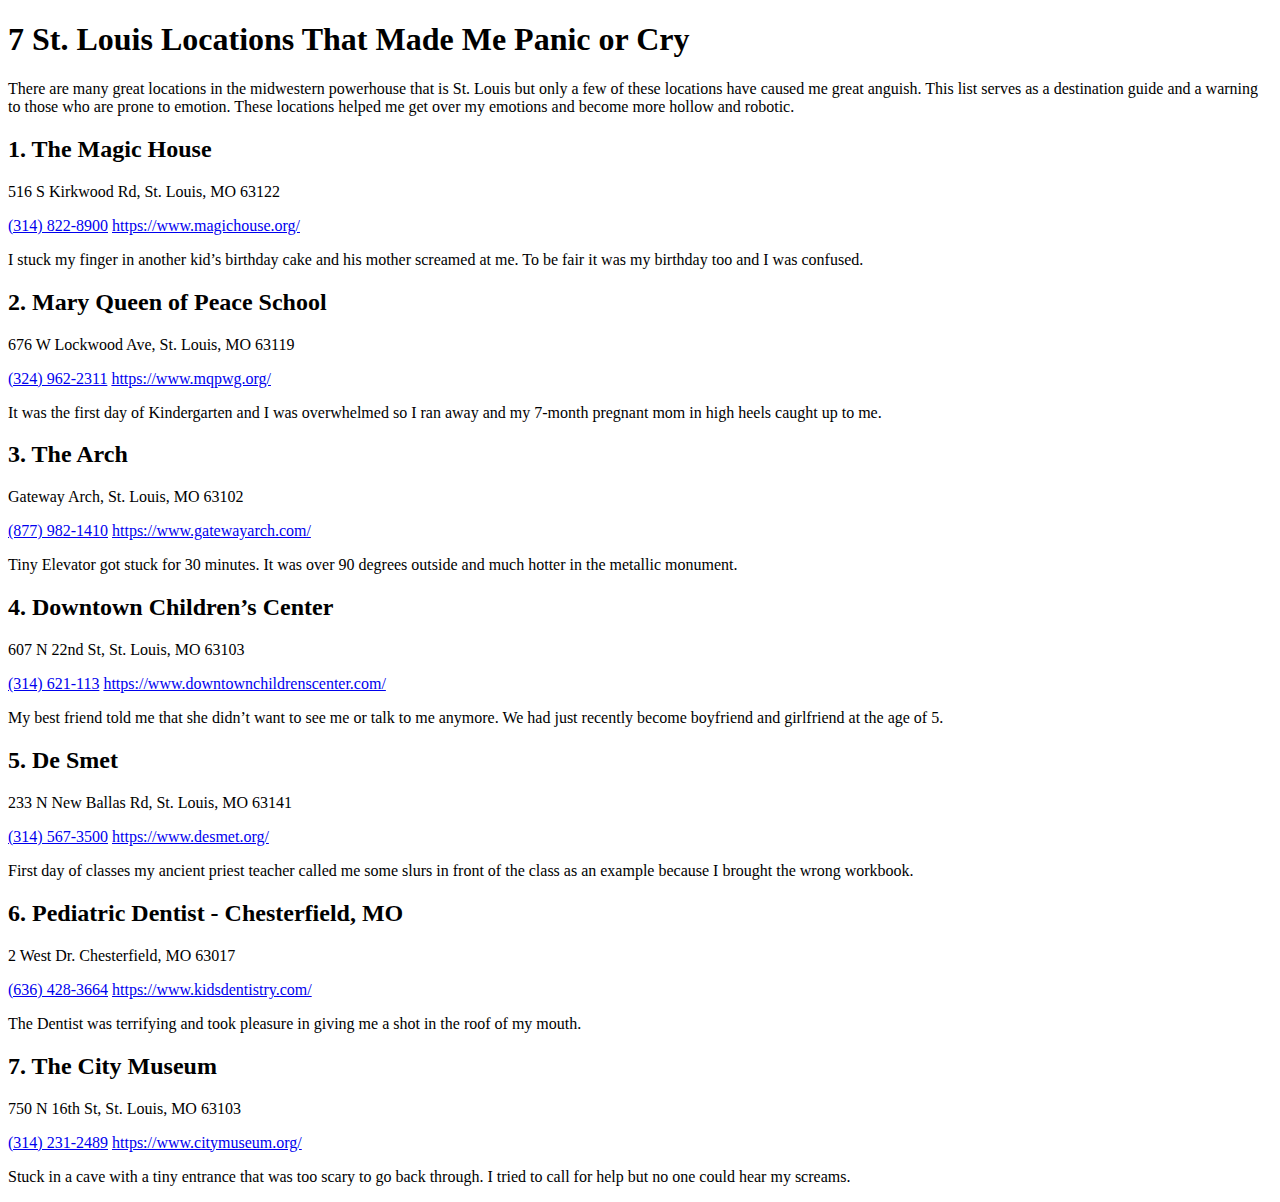
==== index.html @ e9217f37 "Update index.html" ====
<!DOCTYPE html>
<html lang = "en">
    <head>
        <title>7 St. Louis Locations That Made Me Panic or Cry</title>
    </head>

    <body>
        <h1>7 St. Louis Locations That Made Me Panic or Cry</h1>
        <p>There are many great locations in the midwestern powerhouse that is St. Louis but only a few of these locations have caused me great anguish. This list serves as a destination guide and a warning to those who are prone to emotion. These locations helped me get over my emotions and become more hollow and robotic.</p>

        <h2>1. The Magic House</h2>
        <p>516 S Kirkwood Rd, St. Louis, MO 63122</p>
        <a href="tel:+13148228900">(314) 822-8900</a>
        <a href="https://www.magichouse.org">https://www.magichouse.org/</a>
        <p>I stuck my finger in another kid’s birthday cake and his mother screamed at me. To be fair it was my birthday too and I was confused.</p>

        <h2>2. Mary Queen of Peace School</h2>
        <p>676 W Lockwood Ave, St. Louis, MO 63119</p>
        <a href="tel:+13249622311">(324) 962-2311</a>
        <a href="https://www.mqpwg.org">https://www.mqpwg.org/</a>
        <p>It was the first day of Kindergarten and I was overwhelmed so I ran away and my 7-month pregnant mom in high heels caught up to me.</p>

        <h2>3. The Arch</h2>
        <p>Gateway Arch, St. Louis, MO 63102</p>
        <a href="tel:+18779821410">(877) 982-1410</a>
        <a href="https://www.gatewayarch.com">https://www.gatewayarch.com/</a>
        <p>Tiny Elevator got stuck for 30 minutes. It was over 90 degrees outside and much hotter in the metallic monument.</p>

        <h2>4. Downtown Children’s Center</h2>
        <p>607 N 22nd St, St. Louis, MO 63103</p>
        <a href="tel:+1314621113">(314) 621-113</a>
        <a href="https://www.downtownchildrenscenter.com">https://www.downtownchildrenscenter.com/</a>
        <p>My best friend told me that she didn’t want to see me or talk to me anymore. We had just recently become boyfriend and girlfriend at the age of 5.</p>

        <h2>5. De Smet</h2>
        <p>233 N New Ballas Rd, St. Louis, MO 63141</p>
        <a href="tel:+13145673500">(314) 567-3500</a>
        <a href="https://www.desmet.org">https://www.desmet.org/</a>
        <p>First day of classes my ancient priest teacher called me some slurs in front of the class as an example because I brought the wrong workbook.</p>

        <h2>6. Pediatric Dentist - Chesterfield, MO</h2>
        <p>2 West Dr. Chesterfield, MO 63017</p>
        <a href="tel:+16364283664">(636) 428-3664</a>
        <a href="https://www.kidsdentistry.com">https://www.kidsdentistry.com/</a>
        <p>The Dentist was terrifying and took pleasure in giving me a shot in the roof of my mouth.</p>

        <h2>7. The City Museum</h2>
        <p>750 N 16th St, St. Louis, MO 63103</p>
        <a href="tel:+13142312489">(314) 231-2489</a>
        <a href="https://www.citymuseum.org">https://www.citymuseum.org/</a>
        <p>Stuck in a cave with a tiny entrance that was too scary to go back through. I tried to call for help but no one could hear my screams. </p>

    </body>
    </html>
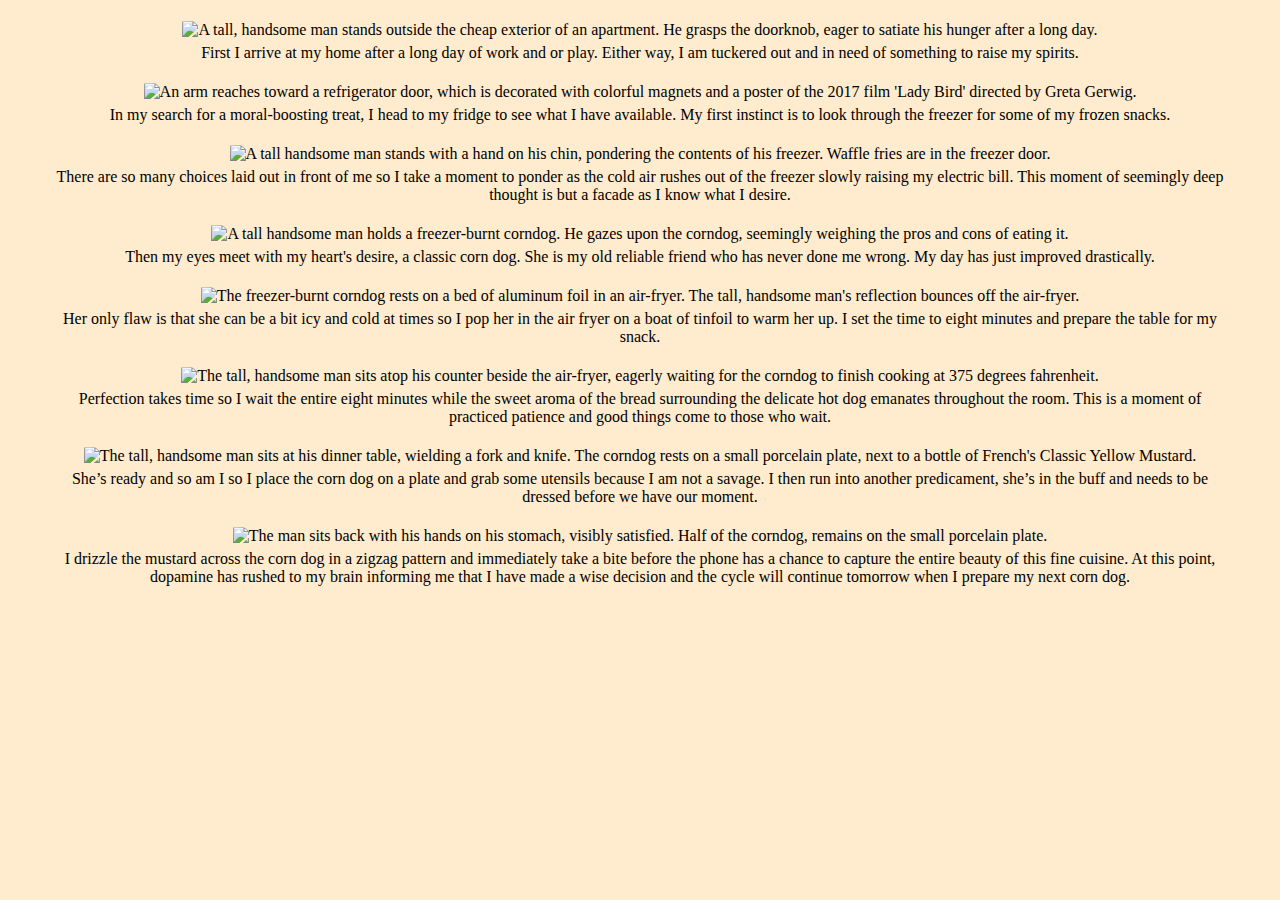
==== commit 214690c0: "Rename After-A-Long-Day to index.html" ====
--- a/index.html
+++ b/index.html
@@ -1,54 +1,53 @@
 <!DOCTYPE html>
 <html lang = "en">
+<link rel="stylesheet" href="my-styles.css">
     <head>
-        <title>7 St. Louis Locations That Made Me Panic or Cry</title>
+        <title>After a Long Day</title>
     </head>
 
     <body>
-        <h1>7 St. Louis Locations That Made Me Panic or Cry</h1>
-        <p>There are many great locations in the midwestern powerhouse that is St. Louis but only a few of these locations have caused me great anguish. This list serves as a destination guide and a warning to those who are prone to emotion. These locations helped me get over my emotions and become more hollow and robotic.</p>
 
-        <h2>1. The Magic House</h2>
-        <p>516 S Kirkwood Rd, St. Louis, MO 63122</p>
-        <a href="tel:+13148228900">(314) 822-8900</a>
-        <a href="https://www.magichouse.org">https://www.magichouse.org/</a>
-        <p>I stuck my finger in another kid’s birthday cake and his mother screamed at me. To be fair it was my birthday too and I was confused.</p>
+        <figure>
+            <img src="Story1.HEIC" alt="A tall, handsome man stands outside the cheap exterior of an apartment. He grasps the doorknob, eager to satiate his hunger after a long day." style="width:100%">
+            <figcaption>First I arrive at my home after a long day of work and or play. Either way, I am tuckered out and in need of something to raise my spirits. </figcaption>
+          </figure>
 
-        <h2>2. Mary Queen of Peace School</h2>
-        <p>676 W Lockwood Ave, St. Louis, MO 63119</p>
-        <a href="tel:+13249622311">(324) 962-2311</a>
-        <a href="https://www.mqpwg.org">https://www.mqpwg.org/</a>
-        <p>It was the first day of Kindergarten and I was overwhelmed so I ran away and my 7-month pregnant mom in high heels caught up to me.</p>
+          <figure>
+            <img src="Story2.HEIC" alt="An arm reaches toward a refrigerator door, which is decorated with colorful magnets and a poster of the 2017 film 'Lady Bird' directed by Greta Gerwig." style="width:100%">
+            <figcaption>In my search for a moral-boosting treat, I head to my fridge to see what I have available. My first instinct is to look through the freezer for some of my frozen snacks.
+</figcaption>
+          </figure>
 
-        <h2>3. The Arch</h2>
-        <p>Gateway Arch, St. Louis, MO 63102</p>
-        <a href="tel:+18779821410">(877) 982-1410</a>
-        <a href="https://www.gatewayarch.com">https://www.gatewayarch.com/</a>
-        <p>Tiny Elevator got stuck for 30 minutes. It was over 90 degrees outside and much hotter in the metallic monument.</p>
+          <figure>
+            <img src="Story3.HEIC" alt="A tall handsome man stands with a hand on his chin, pondering the contents of his freezer. Waffle fries are in the freezer door." style="width:100%">
+            <figcaption>There are so many choices laid out in front of me so I take a moment to ponder as the cold air rushes out of the freezer slowly raising my electric bill. This moment of seemingly deep thought is but a facade as I know what I desire.</figcaption>
+          </figure>
 
-        <h2>4. Downtown Children’s Center</h2>
-        <p>607 N 22nd St, St. Louis, MO 63103</p>
-        <a href="tel:+1314621113">(314) 621-113</a>
-        <a href="https://www.downtownchildrenscenter.com">https://www.downtownchildrenscenter.com/</a>
-        <p>My best friend told me that she didn’t want to see me or talk to me anymore. We had just recently become boyfriend and girlfriend at the age of 5.</p>
+          <figure>
+            <img src="Story4.HEIC" alt="A tall handsome man holds a freezer-burnt corndog. He gazes upon the corndog, seemingly weighing the pros and cons of eating it." style="width:100%">
+            <figcaption>Then my eyes meet with my heart's desire, a classic corn dog. She is my old reliable friend who has never done me wrong. My day has just improved drastically. </figcaption>
+          </figure>
 
-        <h2>5. De Smet</h2>
-        <p>233 N New Ballas Rd, St. Louis, MO 63141</p>
-        <a href="tel:+13145673500">(314) 567-3500</a>
-        <a href="https://www.desmet.org">https://www.desmet.org/</a>
-        <p>First day of classes my ancient priest teacher called me some slurs in front of the class as an example because I brought the wrong workbook.</p>
+          <figure>
+            <img src="Story5.HEIC" alt="The freezer-burnt corndog rests on a bed of aluminum foil in an air-fryer. The tall, handsome man's reflection bounces off the air-fryer." style="width:100%">
+            <figcaption>Her only flaw is that she can be a bit icy and cold at times so I pop her in the air fryer on a boat of tinfoil to warm her up. I set the time to eight minutes and prepare the table for my snack.</figcaption>
+          </figure>
 
-        <h2>6. Pediatric Dentist - Chesterfield, MO</h2>
-        <p>2 West Dr. Chesterfield, MO 63017</p>
-        <a href="tel:+16364283664">(636) 428-3664</a>
-        <a href="https://www.kidsdentistry.com">https://www.kidsdentistry.com/</a>
-        <p>The Dentist was terrifying and took pleasure in giving me a shot in the roof of my mouth.</p>
+          <figure>
+            <img src="Story6.HEIC" alt="The tall, handsome man sits atop his counter beside the air-fryer, eagerly waiting for the corndog to finish cooking at 375 degrees fahrenheit." style="width:100%">
+            <figcaption>Perfection takes time so I wait the entire eight minutes while the sweet aroma of the bread surrounding the delicate hot dog emanates throughout the room. This is a moment of practiced patience and good things come to those who wait. </figcaption>
+          </figure>
 
-        <h2>7. The City Museum</h2>
-        <p>750 N 16th St, St. Louis, MO 63103</p>
-        <a href="tel:+13142312489">(314) 231-2489</a>
-        <a href="https://www.citymuseum.org">https://www.citymuseum.org/</a>
-        <p>Stuck in a cave with a tiny entrance that was too scary to go back through. I tried to call for help but no one could hear my screams. </p>
+          <figure>
+            <img src="Story7.HEIC" alt="The tall, handsome man sits at his dinner table, wielding a fork and knife. The corndog rests on a small porcelain plate, next to a bottle of French's Classic Yellow Mustard." style="width:100%">
+            <figcaption>She’s ready and so am I so I place the corn dog on a plate and grab some utensils because I am not a savage. I then run into another predicament, she’s in the buff and needs to be dressed before we have our moment. </figcaption>
+          </figure>
+
+          <figure>
+            <img src="Story8.HEIC" alt="The man sits back with his hands on his stomach, visibly satisfied. Half of the corndog, remains on the small porcelain plate." style="width:100%">
+            <figcaption>I drizzle the mustard across the corn dog in a zigzag pattern and immediately take a bite before the phone has a chance to capture the entire beauty of this fine cuisine. At this point, dopamine has rushed to my brain informing me that I have made a wise decision and the cycle will continue tomorrow when I prepare my next corn dog. </figcaption>
+          </figure>
 
     </body>
-    </html>
+
+</html>
--- a/my-styles.css
+++ b/my-styles.css
@@ -0,0 +1,172 @@
+/* font-family: 'Cormorant Garamond', serif;
+font-family: 'Rubik', sans-serif; */
+
+.skip-link {
+  position: absolute;
+  width: 1px;
+  height: 1px;
+  padding: 0;
+  margin: -1px;
+  overflow: hidden;
+  border: 0;
+}
+
+.skip-link:focus{
+  width: unset;
+  height: unset;
+  position: relative;
+  padding: unset;
+  margin: unset;
+  font-size: 2rem;
+}
+
+nav {
+  color: #818DFE;
+  background-color: #CED7FF;
+  padding: 0;
+  display: block;
+  margin: 0;
+  border-bottom: 3px solid #FFF;
+}
+nav a {
+  color: #000000;
+}
+a {
+  font-weight: bold;
+  font-style: italic;
+  text-decoration: none;
+}
+section {
+  background-color: #CED7FF;
+  padding: 2rem;
+}
+
+  /* For mobile phones: */
+[class*="col-"] {
+  width: 100%;
+}
+
+@media only screen and (min-width: 768px) {
+  /* For desktop: */
+  .col-1 {width: 8.33%;}
+  .col-2 {width: 16.66%;}
+  .col-3 {width: 25%;}
+  .col-4 {width: 33.33%;}
+  .col-5 {width: 41.66%;}
+  .col-6 {width: 50%;}
+  .col-7 {width: 58.33%;}
+  .col-8 {width: 66.66%;}
+  .col-9 {width: 75%;}
+  .col-10 {width: 83.33%;}
+  .col-11 {width: 91.66%;}
+  .col-12 {width: 100%;}
+}
+h1{
+  Background-color: DarkSalmon;
+  color: Black;
+}
+h2{
+  font-size: 32px;
+  color: black;
+  background-color: White;
+  Margin-left: 40%;
+  Margin-Right: 40%;
+}
+p{
+  color: Black;
+  font-size: 20px;
+  background-color: DarkSalmon;
+  text-align: center;
+  vertical-align: middle;
+  position: center;
+  Margin-left: 10%;
+  Margin-Right: 10%;
+  Height: 102px;
+}
+body {
+  Text-align: center;
+  background-color: BlanchedAlmond;
+  align-items: center;
+}
+img{
+  border-radius: 20%;
+  margin-left: auto;
+  margin-right: auto;
+  width: 50%;
+  Height: 50%;
+  padding:5px;
+}
+Footer{
+  Background-color: Purple;
+  color: Orange;  
+}
+Text{
+  font-family: Arial, Helvetica, sans-serif;
+}
+
+nav {
+  color: #E3AD16;
+  background-color: #000000;
+  padding: 0;
+  display: block;
+  margin: 0;
+  border-bottom: 3px solid #FFF;
+}
+
+ul, ol {
+  list-style-type: none;
+  padding-inline-start: 0px;
+  margin-block-start: 0px;
+  margin-block-end: 0px;
+}
+
+/*end of updated nav and ul, ol*/
+
+.location-holder, .media-holder {
+  width: 100%;
+  margin: 4rem 0;
+  display: flex;
+  flex-direction: column;
+  gap: 1.2rem;
+  box-sizing: border-box;
+}
+.image-holder, .text-holder {
+  width: 100%;
+  padding: 0;
+  margin: 0;
+  display: flex;
+  flex-direction: column;
+  box-sizing: border-box;
+}
+.image-holder img{
+  width: 100%;
+  max-width: 250px;
+  margin: 0 auto;
+}
+
+address {
+  font-style: normal;
+}
+
+h1, h2, h3 {
+  font-family: 'Rubik', sans-serif;
+  margin: 0
+}
+
+h2 {
+  font-weight: 700;
+  font-style: italic;
+}
+
+/*Footer section*/
+footer {
+  background: #000;
+  color: #E3AD16;
+  width: 100%;
+  margin: 0;
+  padding: 1rem;
+  box-sizing: border-box;
+  text-align: center;
+  font-weight: bold;
+}
+
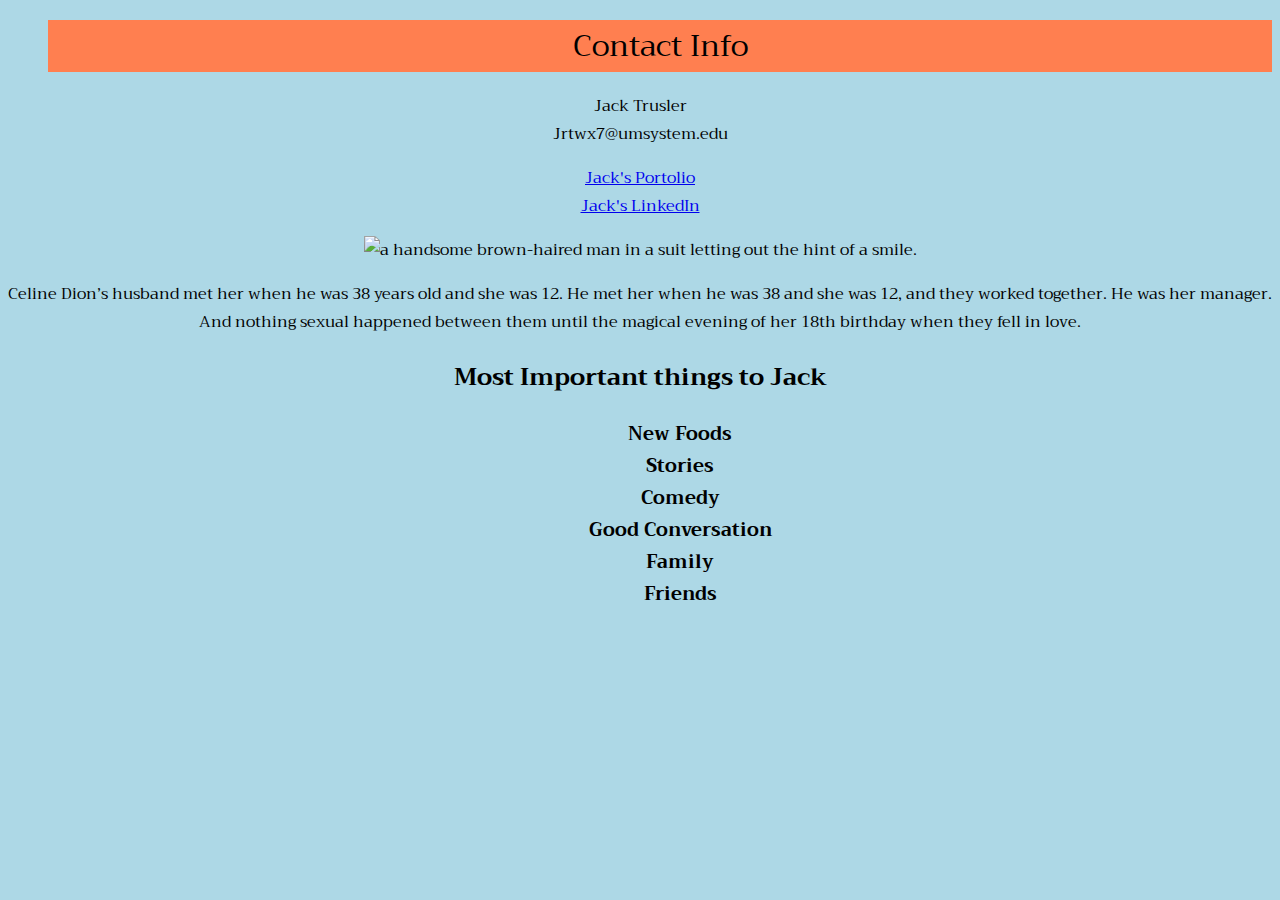
==== commit ddc22685: "Create index.html" ====
--- a/index.html
+++ b/index.html
@@ -1,53 +1,83 @@
 <!DOCTYPE html>
-<html lang = "en">
-<link rel="stylesheet" href="my-styles.css">
-    <head>
-        <title>After a Long Day</title>
-    </head>
+<html lang="en">
+<link rel="stylesheet" href="https://fonts.googleapis.com/css?family=Trirong">
+<head>
+<style>
+	
+body {
+  background-color: lightblue;
+  font-family: "Trirong", serif;
+  text-align: center;
+}
 
-    <body>
+h1 {
+  background-color: coral;
+  color: dark gray;
+  font-size: 30px;
+  font-weight: normal;
+  margin-left: 40px;
+}
+img{
+  border-style: none;
+  margin-left: auto;
+  margin-right: auto;
+  width: auto;
+	
+h3{
+  background-color: coral;	
+}
+	
+.nobullets {
+  list-style-type: none;
+  margin: 0;
+  padding: 0;
+  text-align: center;
+}
 
-        <figure>
-            <img src="Story1.HEIC" alt="A tall, handsome man stands outside the cheap exterior of an apartment. He grasps the doorknob, eager to satiate his hunger after a long day." style="width:100%">
-            <figcaption>First I arrive at my home after a long day of work and or play. Either way, I am tuckered out and in need of something to raise my spirits. </figcaption>
-          </figure>
+</style>
+</head>
 
-          <figure>
-            <img src="Story2.HEIC" alt="An arm reaches toward a refrigerator door, which is decorated with colorful magnets and a poster of the 2017 film 'Lady Bird' directed by Greta Gerwig." style="width:100%">
-            <figcaption>In my search for a moral-boosting treat, I head to my fridge to see what I have available. My first instinct is to look through the freezer for some of my frozen snacks.
-</figcaption>
-          </figure>
+	
+	<title>Private Website</title>
+<body>
+	<section>
+<h1>Contact Info</h1>
+<p>
+Jack Trusler
+<br>
+Jrtwx7@umsystem.edu	
+</p>
+	
+<p><a href="https://jacktrusler5.wixsite.com/my-site-1">Jack's Portolio</a>
+<br>
+<a href="https://www.linkedin.com/in/truslerj/" target="_blank">Jack's LinkedIn</a></p>
 
-          <figure>
-            <img src="Story3.HEIC" alt="A tall handsome man stands with a hand on his chin, pondering the contents of his freezer. Waffle fries are in the freezer door." style="width:100%">
-            <figcaption>There are so many choices laid out in front of me so I take a moment to ponder as the cold air rushes out of the freezer slowly raising my electric bill. This moment of seemingly deep thought is but a facade as I know what I desire.</figcaption>
-          </figure>
+<img src="IMG_6591.jpg" alt="a handsome brown-haired man in a suit letting out the hint of a smile." width="500" height="600">
+	</section>
+	
+	<Section>
+<p>
+Celine Dion’s husband met her when he was 38 years old and she was 12. He met her when he was 38 and she was 12, and they worked together. 
+He was her manager. And nothing sexual happened between them until the magical evening of her 18th birthday when they fell in love.
+</p>
+	</Section>
 
-          <figure>
-            <img src="Story4.HEIC" alt="A tall handsome man holds a freezer-burnt corndog. He gazes upon the corndog, seemingly weighing the pros and cons of eating it." style="width:100%">
-            <figcaption>Then my eyes meet with my heart's desire, a classic corn dog. She is my old reliable friend who has never done me wrong. My day has just improved drastically. </figcaption>
-          </figure>
 
-          <figure>
-            <img src="Story5.HEIC" alt="The freezer-burnt corndog rests on a bed of aluminum foil in an air-fryer. The tall, handsome man's reflection bounces off the air-fryer." style="width:100%">
-            <figcaption>Her only flaw is that she can be a bit icy and cold at times so I pop her in the air fryer on a boat of tinfoil to warm her up. I set the time to eight minutes and prepare the table for my snack.</figcaption>
-          </figure>
 
-          <figure>
-            <img src="Story6.HEIC" alt="The tall, handsome man sits atop his counter beside the air-fryer, eagerly waiting for the corndog to finish cooking at 375 degrees fahrenheit." style="width:100%">
-            <figcaption>Perfection takes time so I wait the entire eight minutes while the sweet aroma of the bread surrounding the delicate hot dog emanates throughout the room. This is a moment of practiced patience and good things come to those who wait. </figcaption>
-          </figure>
+<section>
+<h2>Most Important things to Jack</h2>
+<h3 class="nobullets">
+	<ul>
+		<ul>New Foods</ul>
+		<ul>Stories</ul>
+		<ul>Comedy</ul>
+		<ul>Good Conversation</ul>
+		<ul>Family</ul>
+		<ul>Friends</ul>
+	</ul>
+</h3>
+</section>
 
-          <figure>
-            <img src="Story7.HEIC" alt="The tall, handsome man sits at his dinner table, wielding a fork and knife. The corndog rests on a small porcelain plate, next to a bottle of French's Classic Yellow Mustard." style="width:100%">
-            <figcaption>She’s ready and so am I so I place the corn dog on a plate and grab some utensils because I am not a savage. I then run into another predicament, she’s in the buff and needs to be dressed before we have our moment. </figcaption>
-          </figure>
 
-          <figure>
-            <img src="Story8.HEIC" alt="The man sits back with his hands on his stomach, visibly satisfied. Half of the corndog, remains on the small porcelain plate." style="width:100%">
-            <figcaption>I drizzle the mustard across the corn dog in a zigzag pattern and immediately take a bite before the phone has a chance to capture the entire beauty of this fine cuisine. At this point, dopamine has rushed to my brain informing me that I have made a wise decision and the cycle will continue tomorrow when I prepare my next corn dog. </figcaption>
-          </figure>
-
-    </body>
-
+</body>
 </html>
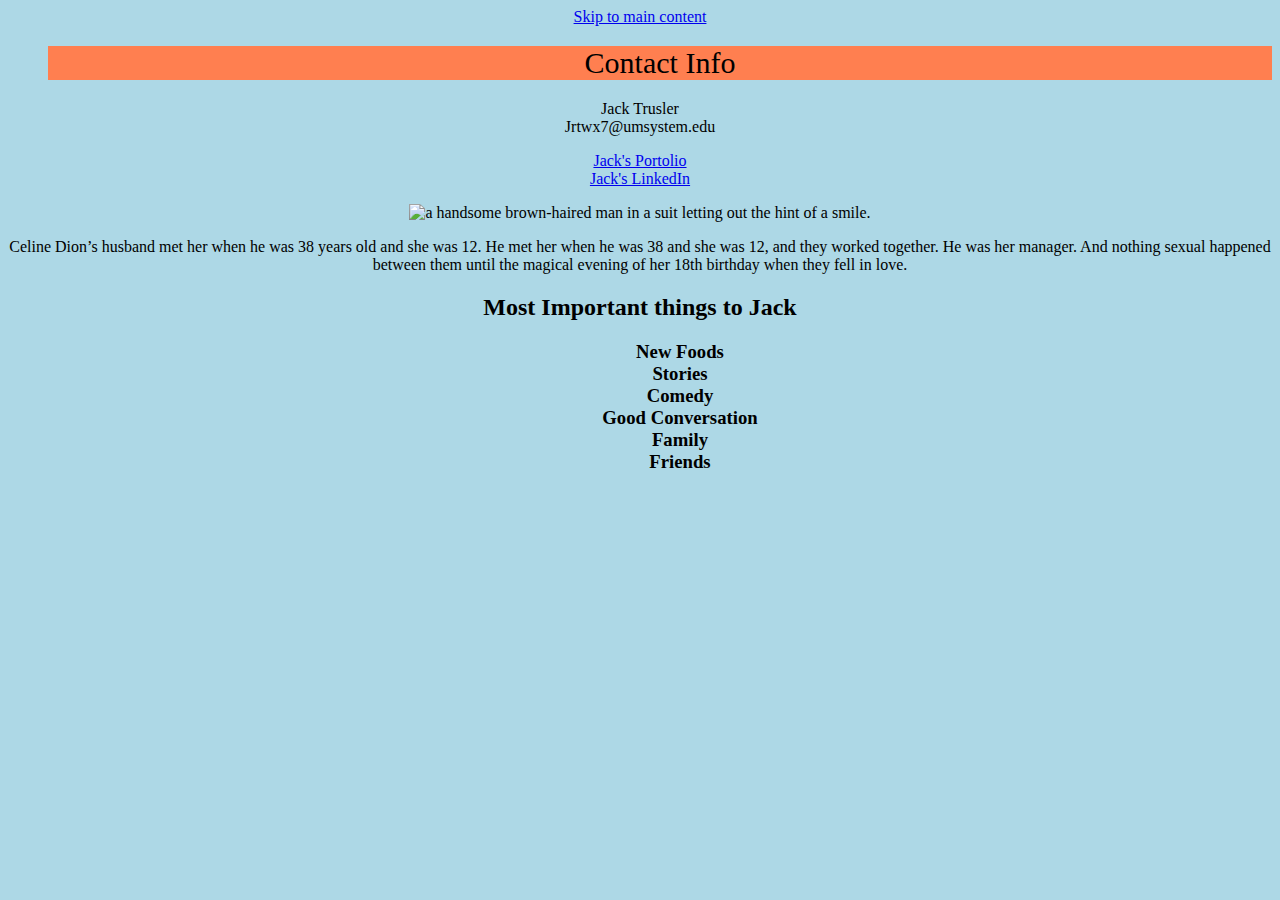
==== commit bde672b3: "Update index.html" ====
--- a/index.html
+++ b/index.html
@@ -1,6 +1,5 @@
 <!DOCTYPE html>
 <html lang="en">
-<link rel="stylesheet" href="https://fonts.googleapis.com/css?family=Trirong">
 <head>
 <style>
 	
@@ -36,8 +35,8 @@
 
 </style>
 </head>
-
-	
+<a href="#main" class="skip">Skip to main content</a>
+	  <main id="main">
 	<title>Private Website</title>
 <body>
 	<section>
@@ -52,7 +51,7 @@
 <br>
 <a href="https://www.linkedin.com/in/truslerj/" target="_blank">Jack's LinkedIn</a></p>
 
-<img src="IMG_6591.jpg" alt="a handsome brown-haired man in a suit letting out the hint of a smile." width="500" height="600">
+<img src="image/IMG_6591.jpg" alt="a handsome brown-haired man in a suit letting out the hint of a smile." width="500" height="600">
 	</section>
 	
 	<Section>
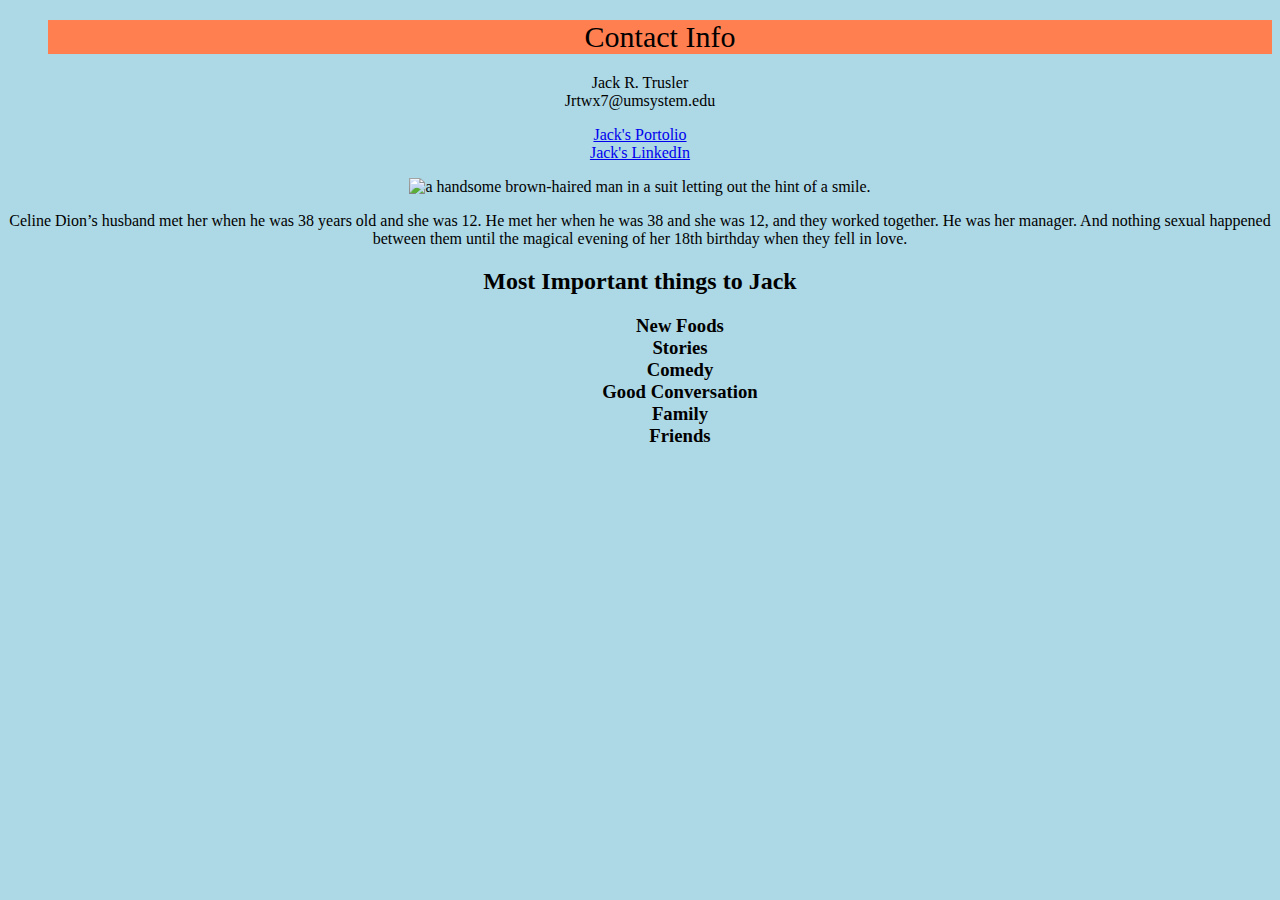
==== commit 281a1c99: "Update index.html" ====
--- a/index.html
+++ b/index.html
@@ -2,6 +2,15 @@
 <html lang="en">
 <head>
 <style>
+
+	.skip {
+  position: absolute;
+  left: -10000px;
+  top: auto;
+  width: 1px;
+  height: 1px;
+  overflow: hidden;
+}	
 	
 body {
   background-color: lightblue;
@@ -42,7 +51,7 @@
 	<section>
 <h1>Contact Info</h1>
 <p>
-Jack Trusler
+Jack R. Trusler
 <br>
 Jrtwx7@umsystem.edu	
 </p>
@@ -51,7 +60,7 @@
 <br>
 <a href="https://www.linkedin.com/in/truslerj/" target="_blank">Jack's LinkedIn</a></p>
 
-<img src="image/IMG_6591.jpg" alt="a handsome brown-haired man in a suit letting out the hint of a smile." width="500" height="600">
+<img src="Image/IMG_6591.jpg" alt="a handsome brown-haired man in a suit letting out the hint of a smile." width="500" height="600">
 	</section>
 	
 	<Section>
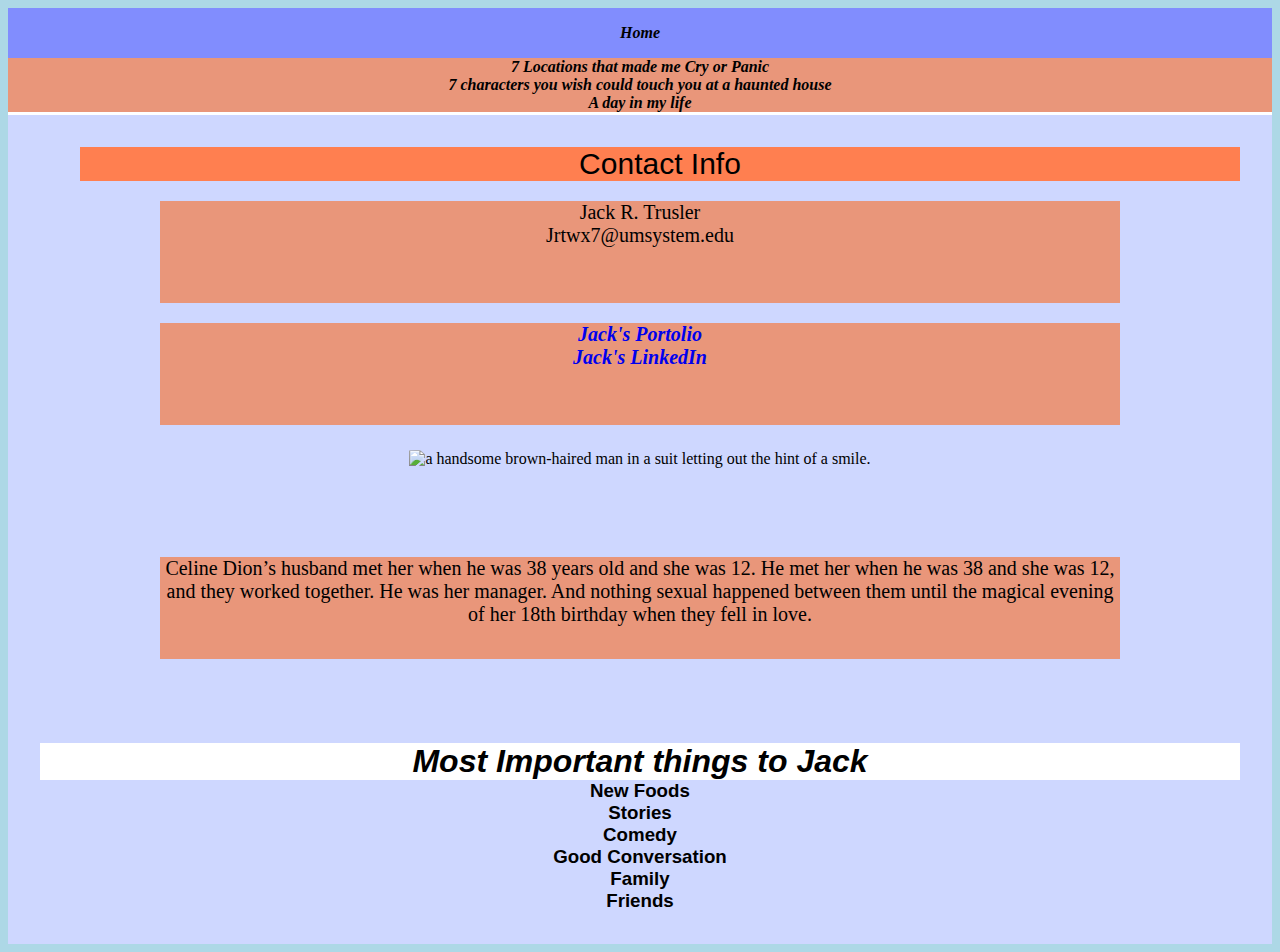
==== commit c99ea2f4: "Update index.html" ====
--- a/index.html
+++ b/index.html
@@ -1,16 +1,9 @@
 <!DOCTYPE html>
 <html lang="en">
 <head>
+
+       <link rel="stylesheet" href="my-styles.css">
 <style>
-
-	.skip {
-  position: absolute;
-  left: -10000px;
-  top: auto;
-  width: 1px;
-  height: 1px;
-  overflow: hidden;
-}	
 	
 body {
   background-color: lightblue;
@@ -29,8 +22,8 @@
   border-style: none;
   margin-left: auto;
   margin-right: auto;
-  width: auto;
-	
+  width: 450px !important;
+ length: 600px !important;
 h3{
   background-color: coral;	
 }
@@ -43,6 +36,16 @@
 }
 
 </style>
+
+	    <nav>
+      <ul>
+        <li><a class="active" href="index.html">Home</a></li>
+        <li><a href="7-Locations.html">7 Locations that made me Cry or Panic</a></li>
+        <li><a  href="Haunted-House-Touching.html">7 characters you wish could touch you at a haunted house</a></li>
+        <li><a href="After-A-Long-Day.html">A day in my life</a></li>
+      </ul>
+    </nav>
+	
 </head>
 <a href="#main" class="skip">Skip to main content</a>
 	  <main id="main">
@@ -86,6 +89,5 @@
 </h3>
 </section>
 
-
 </body>
 </html>
--- a/my-styles.css
+++ b/my-styles.css
@@ -0,0 +1,235 @@
+/* font-family: 'Cormorant Garamond', serif;
+font-family: 'Rubik', sans-serif; */
+
+
+.skip {
+  position: absolute;
+  left: -10000px;
+  top: auto;
+  width: 1px;
+  height: 1px;
+  overflow: hidden;
+}
+
+.skip-link {
+  position: absolute;
+  width: 1px;
+  height: 1px;
+  padding: 0;
+  margin: -1px;
+  overflow: hidden;
+  border: 0;
+}
+
+.skip-link:focus{
+  width: unset;
+  height: unset;
+  position: relative;
+  padding: unset;
+  margin: unset;
+  font-size: 2rem;
+}
+
+nav {
+  color: Chocolate;
+  background-color: BurlyWood;
+  padding: 3;
+  display: block;
+  margin: 0;
+  border-bottom: 3px solid #FFF;
+}
+nav a {
+  color: black;
+}
+a {
+  font-weight: bold;
+  font-style: italic;
+  text-decoration: none;
+}
+section {
+  background-color: #CED7FF;
+  padding: 2rem;
+}
+
+ul, li {
+  list-style-type: none;
+  padding-inline-start: 0px;
+  margin-block-start: 0px;
+  margin-block-end: 0px;
+}
+nav li, nav li a {
+  width: 100%;
+  text-align: center;
+  display: flex;
+  justify-content: center;
+  align-items: center;
+}
+.active {
+  background-color: #818DFE;
+  color: #000;
+  padding: 1rem;
+}
+
+  /* For mobile phones: */
+[class*="col-"] {
+  width: 100%;
+}
+.button_holder {
+  display: flex;
+  flex-direction: row;
+  justify-content: space-between;
+  margin-top: 1rem;
+}
+
+.hideThis {
+  display: none;
+}
+
+button {
+  background-color: #818DFE;
+  border: none;
+  color: #000;
+  text-align: center;
+  text-decoration: none;
+  font-weight: bold;
+  display: block;
+  cursor: pointer;
+  width: 100px;
+  padding: 0.8rem 1rem;
+  border-radius: 5px;
+}
+@media only screen and (min-width: 768px) {
+  /* For desktop: */
+  .col-1 {width: 8.33%;}
+  .col-2 {width: 16.66%;}
+  .col-3 {width: 25%;}
+  .col-4 {width: 33.33%;}
+  .col-5 {width: 41.66%;}
+  .col-6 {width: 50%;}
+  .col-7 {width: 58.33%;}
+  .col-8 {width: 66.66%;}
+  .col-9 {width: 75%;}
+  .col-10 {width: 83.33%;}
+  .col-11 {width: 91.66%;}
+  .col-12 {width: 100%;}
+}
+h1{
+  Background-color: DarkSalmon;
+  color: Black;
+}
+h2{
+  font-size: 32px;
+  color: black;
+  background-color: White;
+  Margin-left: 40%;
+  Margin-Right: 40%;
+}
+p{
+  color: Black;
+  font-size: 20px;
+  background-color: DarkSalmon;
+  text-align: center;
+  vertical-align: middle;
+  position: center;
+  Margin-left: 10%;
+  Margin-Right: 10%;
+  Height: 102px;
+}
+body {
+  Text-align: center;
+  background-color: BlanchedAlmond;
+  align-items: center;
+}
+img{
+  border-radius: 20%;
+  margin-left: auto;
+  margin-right: auto;
+  width: 50%;
+  Height: 50%;
+  padding:5px;
+}
+Footer{
+  Background-color: White;
+  color: DarkSalmon;  
+}
+Text{
+  font-family: Arial, Helvetica, sans-serif;
+}
+
+nav {
+  color: #E3AD16;
+  background-color: DarkSalmon;
+  padding: 0;
+  display: block;
+  margin: 0;
+  border-bottom: 3px solid #FFF;
+}
+
+ul, ol {
+  list-style-type: none;
+  padding-inline-start: 0px;
+  margin-block-start: 0px;
+  margin-block-end: 0px;
+}
+
+/*end of updated nav and ul, ol*/
+
+.location-holder, .media-holder {
+  width: 100%;
+  margin: 4rem 0;
+  display: flex;
+  flex-direction: column;
+  gap: 1.2rem;
+  box-sizing: border-box;
+}
+.image-holder, .text-holder {
+  width: 100%;
+  padding: 0;
+  margin: 0;
+  display: flex;
+  flex-direction: column;
+  box-sizing: border-box;
+}
+.image-holder img{
+  width: 100%;
+  max-width: 250px;
+  margin: 0 auto;
+}
+
+address {
+  font-style: normal;
+}
+
+h1, h2, h3 {
+  font-family: 'Rubik', sans-serif;
+  margin: 0
+}
+
+h2 {
+  font-weight: 700;
+  font-style: italic;
+}
+
+/*Footer section*/
+footer {
+  background: #000;
+  color: #E3AD16;
+  width: 100%;
+  margin: 0;
+  padding: 1rem;
+  box-sizing: border-box;
+  text-align: center;
+  font-weight: bold;
+}
+
+figcaption {
+  color: Black;
+  font-size: 20px;
+  background-color: DarkSalmon;
+  text-align: center;
+  vertical-align: middle;
+  position: center;
+  Margin-left: 10%;
+  Margin-Right: 10%;
+  Height: 102px;
+}
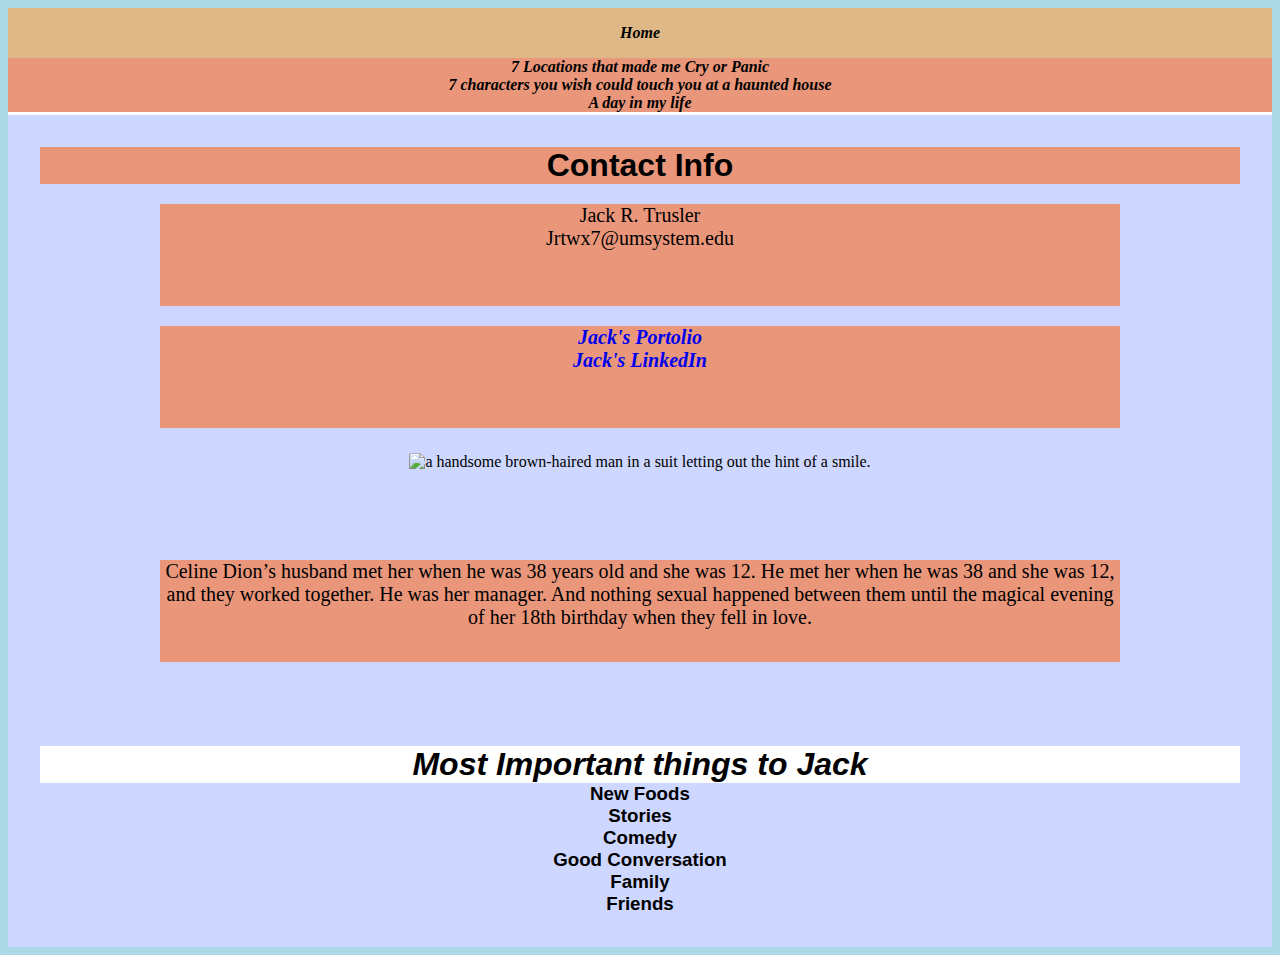
==== commit 94f08586: "Update index.html" ====
--- a/index.html
+++ b/index.html
@@ -3,40 +3,7 @@
 <head>
 
        <link rel="stylesheet" href="my-styles.css">
-<style>
 	
-body {
-  background-color: lightblue;
-  font-family: "Trirong", serif;
-  text-align: center;
-}
-
-h1 {
-  background-color: coral;
-  color: dark gray;
-  font-size: 30px;
-  font-weight: normal;
-  margin-left: 40px;
-}
-img{
-  border-style: none;
-  margin-left: auto;
-  margin-right: auto;
-  width: 450px !important;
- length: 600px !important;
-h3{
-  background-color: coral;	
-}
-	
-.nobullets {
-  list-style-type: none;
-  margin: 0;
-  padding: 0;
-  text-align: center;
-}
-
-</style>
-
 	    <nav>
       <ul>
         <li><a class="active" href="index.html">Home</a></li>
--- a/my-styles.css
+++ b/my-styles.css
@@ -1,6 +1,6 @@
-/* font-family: 'Cormorant Garamond', serif;
-font-family: 'Rubik', sans-serif; */
-
+Text{
+  font-family: Arial, Helvetica, sans-serif;
+}
 
 .skip {
   position: absolute;
@@ -65,7 +65,7 @@
   align-items: center;
 }
 .active {
-  background-color: #818DFE;
+  background-color: BurlyWood;
   color: #000;
   padding: 1rem;
 }
@@ -86,7 +86,7 @@
 }
 
 button {
-  background-color: #818DFE;
+  background-color: BurlyWood;
   border: none;
   color: #000;
   text-align: center;
@@ -98,6 +98,7 @@
   padding: 0.8rem 1rem;
   border-radius: 5px;
 }
+
 @media only screen and (min-width: 768px) {
   /* For desktop: */
   .col-1 {width: 8.33%;}
@@ -140,6 +141,14 @@
   background-color: BlanchedAlmond;
   align-items: center;
 }
+
+body {
+  background-color: lightblue;
+  font-family: "Trirong", serif;
+  text-align: center;
+}
+
+
 img{
   border-radius: 20%;
   margin-left: auto;
